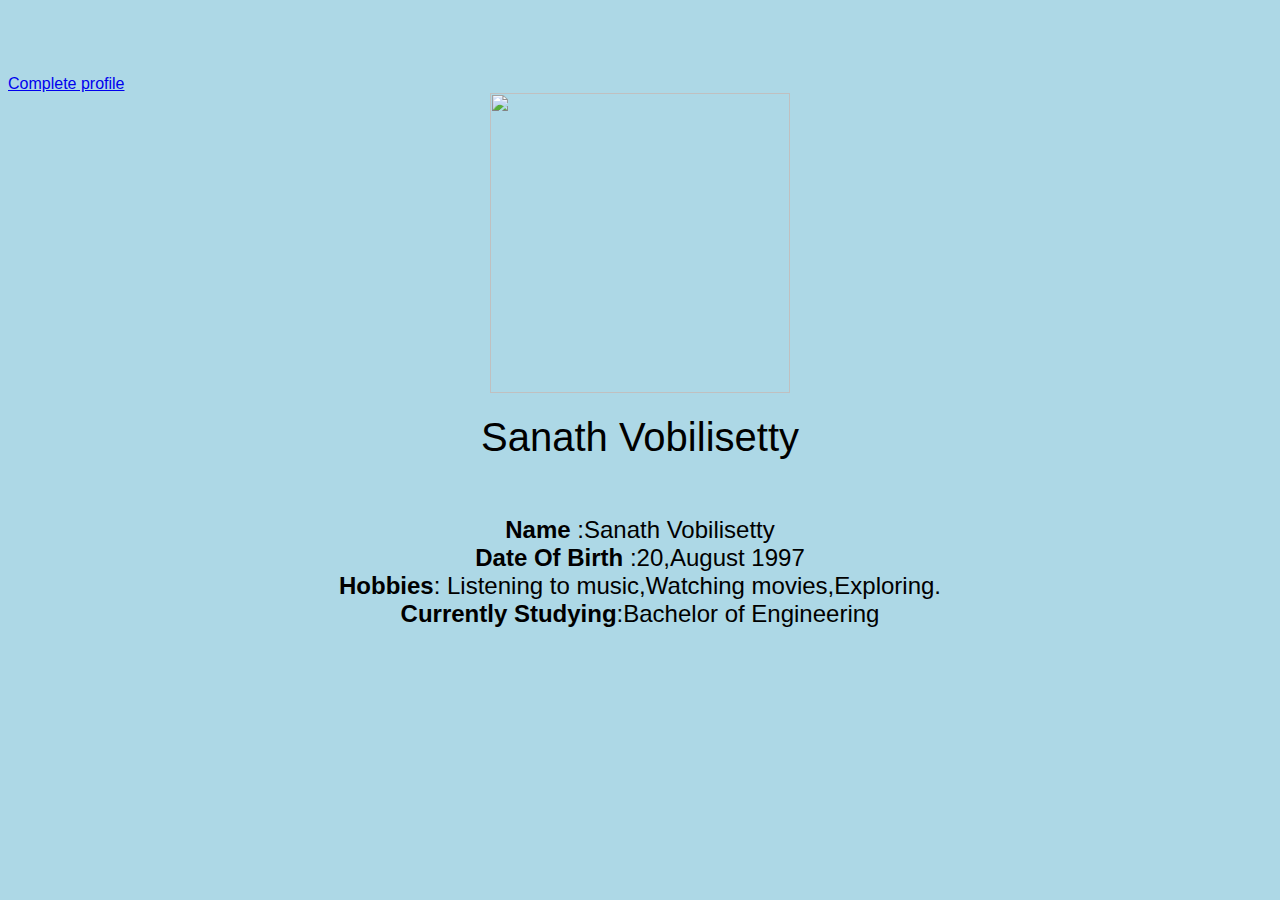
==== ui/index.html @ 656497f1 "[imad-console] Updates ui/index.html" ====
<!doctype html>
<html>
    <head>
        <link href="/ui/style.css" rel="stylesheet" />
    </head>
    <body>
        <a href="ui/completeprofile.html">Complete profile</a>
        <div class="center">
            <img height="300" width="300" src="https://lh3.googleusercontent.com/_9vFPC8aUGQLa-aSEUf-7ZcMKUf0z-DT5AZq1oamCvWDVJR2Cd232LOzbk76rOyEbMvfZE2-Mw=w1366-h768-rw-no"/>
        </div>
        <br>
        <div class="center text-big bold">
         Sanath Vobilisetty
        </div>
        <div class="center text-medium">
            <br>
            <br>
            <b>Name</b> :Sanath Vobilisetty
            <br>
            <b>Date Of Birth</b>  :20,August 1997
            <br>
            <b>Hobbies</b>: Listening to music,Watching movies,Exploring.
            <br>
            <b>Currently Studying</b>:Bachelor of Engineering
        </div>
        
        <script type="text/javascript" src="/ui/main.js">
        </script>
    </body>
</html>
---- ui/style.css ----
body {
    font-family: sans-serif;
    background-color: lightblue;
    margin-top: 75px;
}

.center {
    text-align: center;
}
.left
{
    text-align: left;
}
.right
{
    text-align:right;
}
.text-medium
{
    font-size: 150%;
}
.text-big {
    font-size: 250%;
}

.bold {
    font-weight: Lighter;
}

.img-medium {
    height: 20px;
}
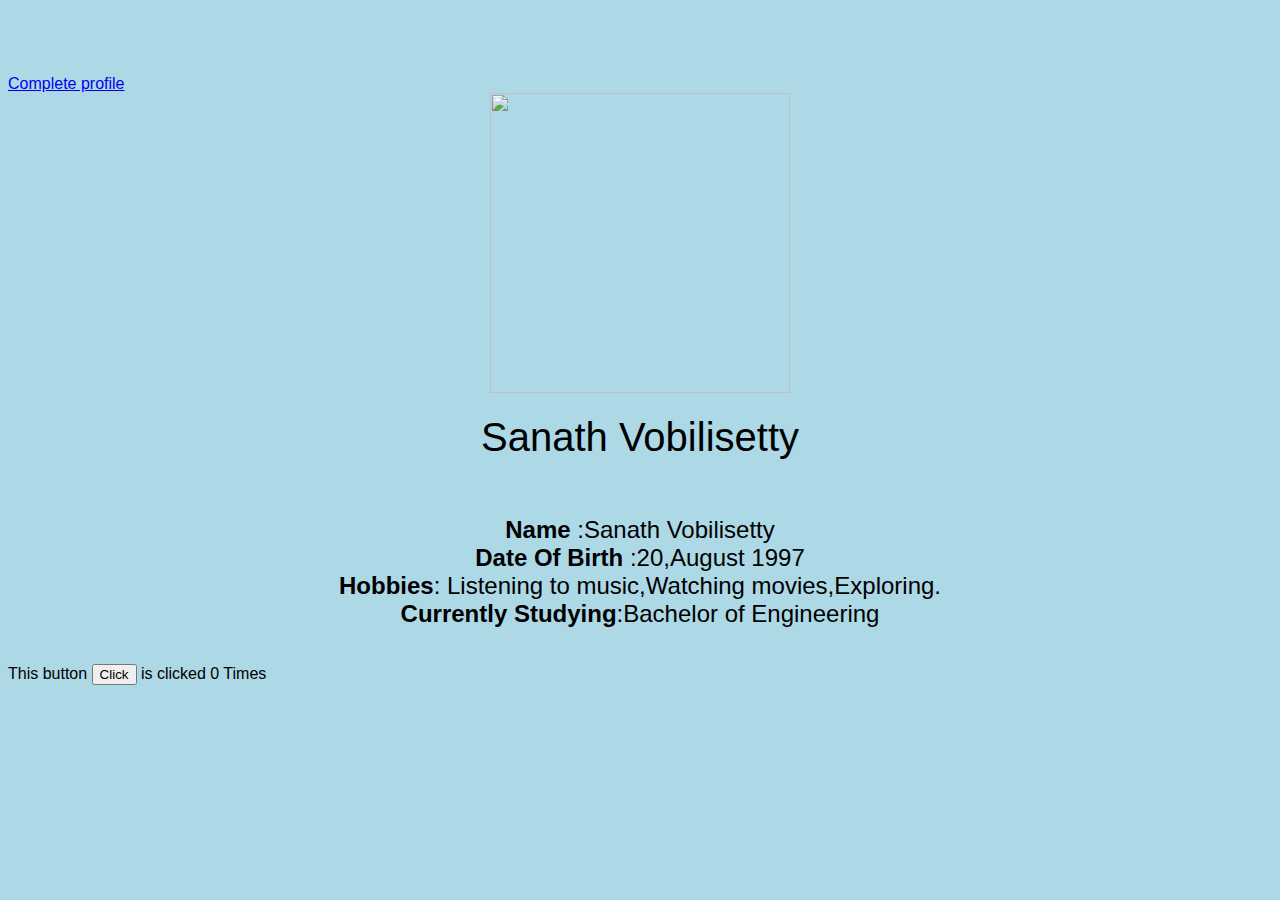
==== commit ef2424d2: "[imad-console] Updates ui/index.html" ====
--- a/ui/index.html
+++ b/ui/index.html
@@ -4,7 +4,7 @@
         <link href="/ui/style.css" rel="stylesheet" />
     </head>
     <body>
-        <a href="ui/completeprofile.html">Complete profile</a>
+        <a href="/completeprofile">Complete profile</a>
         <div class="center">
             <img height="300" width="300" src="https://lh3.googleusercontent.com/_9vFPC8aUGQLa-aSEUf-7ZcMKUf0z-DT5AZq1oamCvWDVJR2Cd232LOzbk76rOyEbMvfZE2-Mw=w1366-h768-rw-no"/>
         </div>
@@ -23,8 +23,13 @@
             <br>
             <b>Currently Studying</b>:Bachelor of Engineering
         </div>
+        <br>
+        <br>
+        <div >
+            This button <button id="clickme">Click</button> is clicked <span id="span">0</span> Times
+        </div>
         
-        <script type="text/javascript" src="/ui/main.js">
-        </script>
+        
+        
     </body>
 </html>
